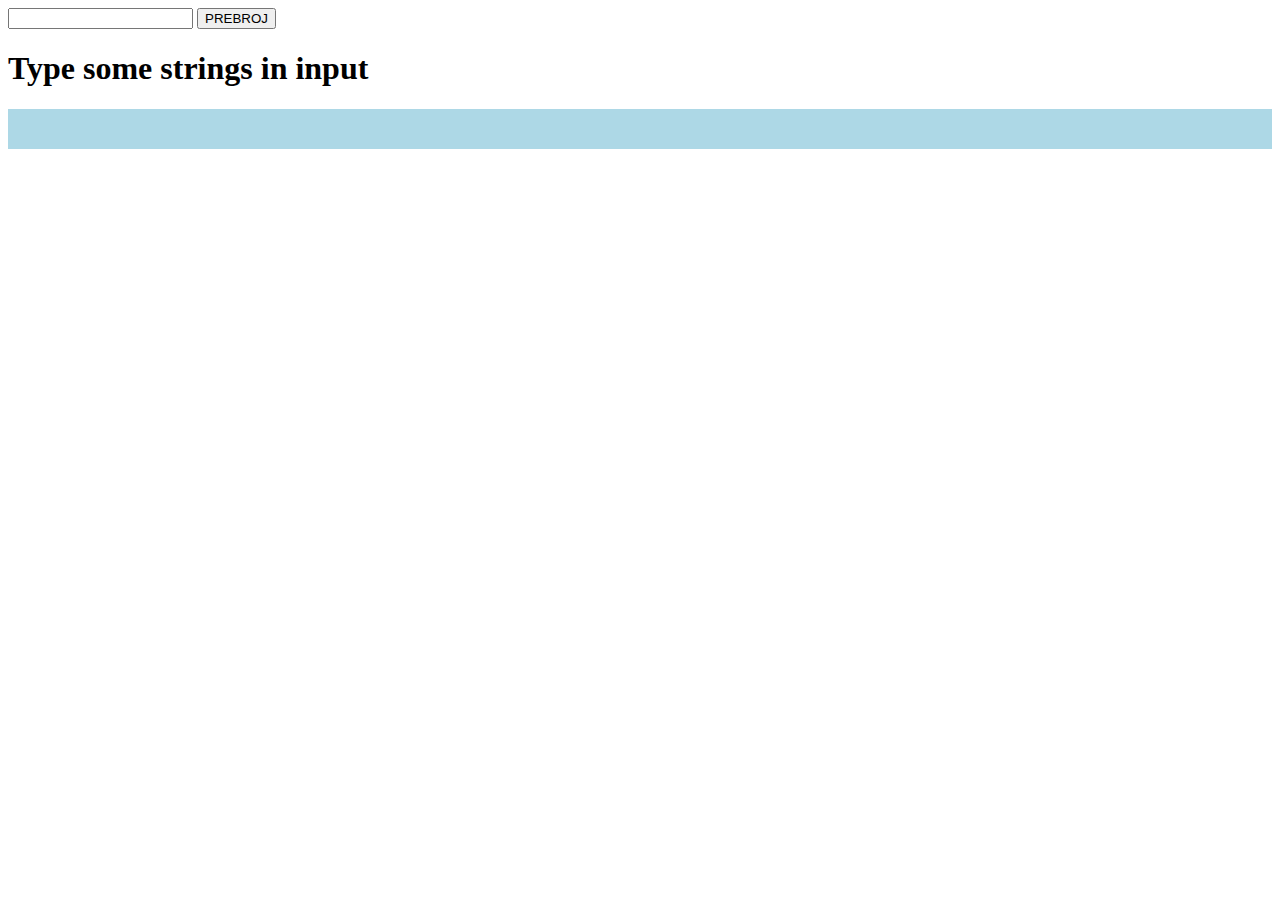
==== index.html @ 9f69ad7b "initil" ====
<!DOCTYPE html>
<html lang="en">
<head>
    <meta charset="UTF-8">
    <meta http-equiv="X-UA-Compatible" content="IE=edge">
    <meta name="viewport" content="width=device-width, initial-scale=1.0">
    <title>TOPTAL</title>
    <link rel="stylesheet" href="style.css">
</head>
<body>
    <input type="text" name="rec" id="rec">
    <button  onclick="grabText()">PREBROJ</button>
    <h1 id="naslov">Type some strings in input</h1>
    <div id='slovo'></div>

    <script src="main.js"></script>
</body>
</html>
---- style.css ----
#slovo {
  color: #171b11;
  font-size: 24px;
  background: lightblue;
  padding: 20px;
  display: -webkit-box;
  display: -ms-flexbox;
  display: flex;
  -webkit-box-orient: vertical;
  -webkit-box-direction: normal;
      -ms-flex-direction: column;
          flex-direction: column;
}

p {
  margin: 0;
}
/*# sourceMappingURL=style.css.map */
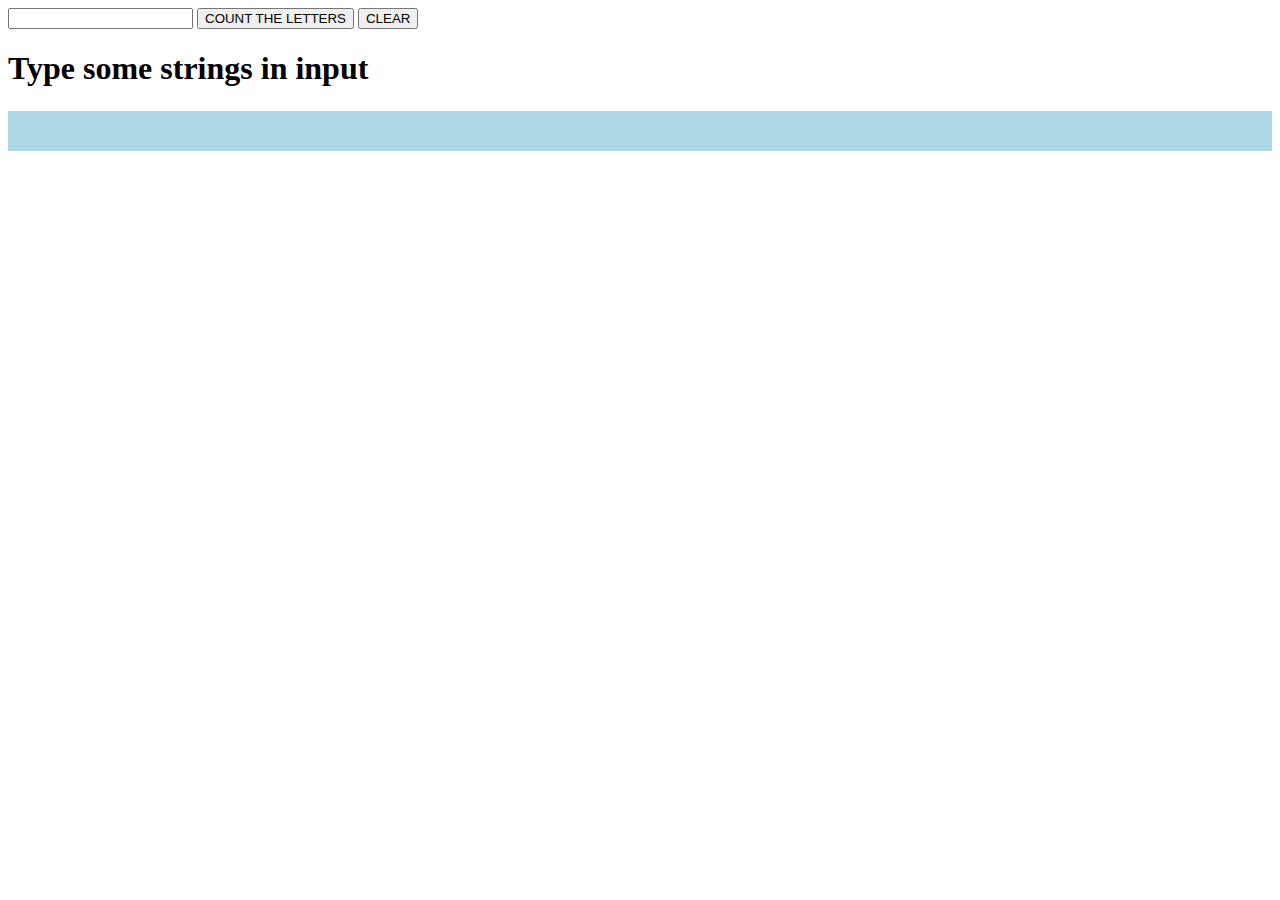
==== commit dd19333a: "clear button function" ====
--- a/index.html
+++ b/index.html
@@ -8,10 +8,14 @@
     <link rel="stylesheet" href="style.css">
 </head>
 <body>
-    <input type="text" name="rec" id="rec">
-    <button  onclick="grabText()">PREBROJ</button>
+    <div>
+        <input type="text" name="rec" id="rec">
+        <button  onclick="grabText()">COUNT THE LETTERS</button>
+        <button  onclick="clearText()">CLEAR</button>
+    </div>
+    
     <h1 id="naslov">Type some strings in input</h1>
-    <div id='slovo'></div>
+    <ul id='slovo'></ul>
 
     <script src="main.js"></script>
 </body>
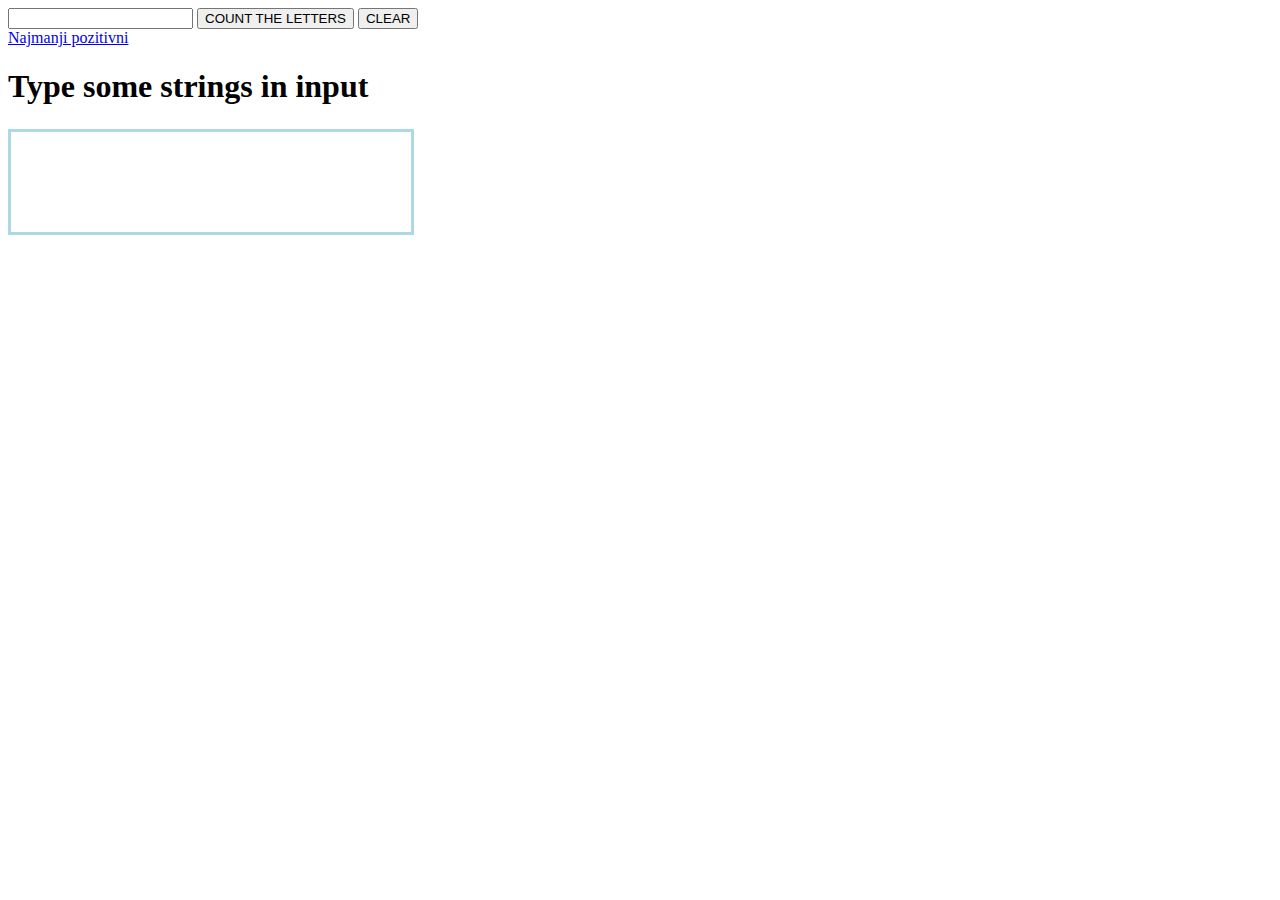
==== commit 532df9db: "najmanji poyitivni" ====
--- a/index.html
+++ b/index.html
@@ -13,10 +13,12 @@
         <button  onclick="grabText()">COUNT THE LETTERS</button>
         <button  onclick="clearText()">CLEAR</button>
     </div>
-    
+    <a href="./najmanji_pozitivni.html" alt=''>Najmanji pozitivni</a>
+  
     <h1 id="naslov">Type some strings in input</h1>
     <ul id='slovo'></ul>
 
     <script src="main.js"></script>
+   
 </body>
 </html>--- a/style.css
+++ b/style.css
@@ -1,8 +1,9 @@
 #slovo {
   color: #171b11;
   font-size: 24px;
-  background: lightblue;
-  padding: 20px;
+  border: 3px solid lightblue;
+  padding: 50px;
+  width: 300px;
   display: -webkit-box;
   display: -ms-flexbox;
   display: flex;
@@ -12,6 +13,10 @@
           flex-direction: column;
 }
 
+ul {
+  list-style-image: url("li-icon-r.png");
+}
+
 p {
   margin: 0;
 }
